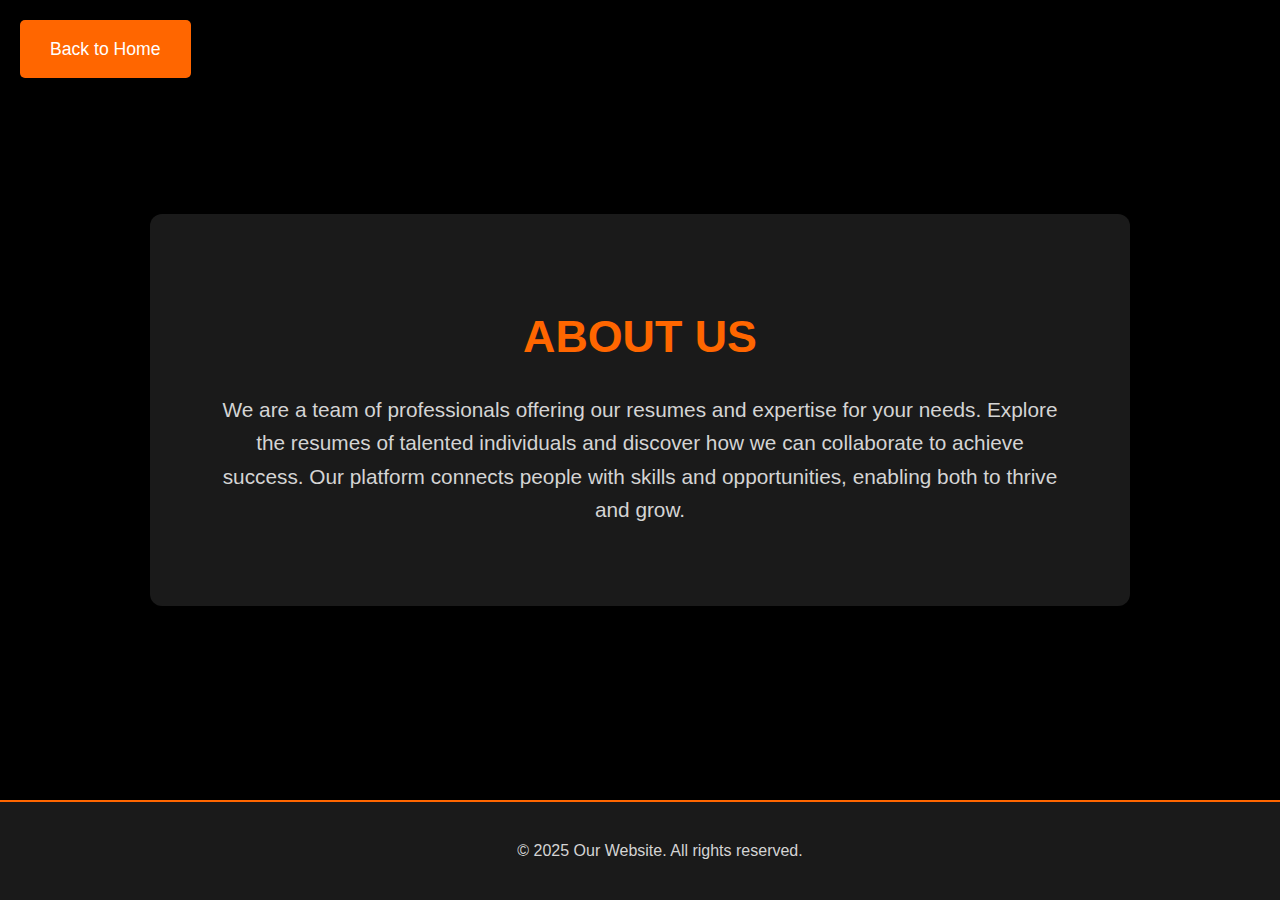
==== explore.html @ e75fd4db ""update"" ====
<!DOCTYPE html>
<html lang="en">
<head>
    <meta charset="UTF-8">
    <meta name="viewport" content="width=device-width, initial-scale=1.0">
    <title>About Us</title>
    <style>
        /* Basic reset for margins and paddings */
        body, html {
            margin: 0;
            padding: 0;
            font-family: 'Arial', sans-serif;
            background-color: #000;
            color: #fff;
            box-sizing: border-box;
            line-height: 1.6;
            height: 100%;
            display: flex;
            flex-direction: column;
        }

        /* Container for the page */
        .container {
            flex: 1;
            display: flex;
            flex-direction: column;
            justify-content: center;
            align-items: center;
            padding: 40px 20px;
        }

        /* Content Section */
        .content {
            background-color: #1a1a1a;
            padding: 50px 40px;
            text-align: center;
            max-width: 900px;
            width: 100%;
            border-radius: 12px;
            box-shadow: 0 10px 25px rgba(0, 0, 0, 0.2);
            margin-top: 20px;
            transition: transform 0.3s ease-in-out;
        }

        .content:hover {
            transform: scale(1.02);
        }

        .content h2 {
            font-size: 2.8em;
            color: #ff6600;
            margin-bottom: 20px;
            font-weight: 700;
            text-transform: uppercase;
        }

        .content p {
            font-size: 1.3em;
            color: #d4d4d4;
            max-width: 850px;
            margin: 0 auto 30px;
        }

        /* Back Button */
        .back-button {
            position: absolute;
            top: 20px;
            left: 20px;
            background-color: #ff6600;
            color: #fff;
            padding: 15px 30px;
            text-decoration: none;
            border-radius: 5px;
            font-size: 1.1em;
            box-shadow: 0 6px 15px rgba(0, 0, 0, 0.2);
            transition: all 0.3s ease-in-out;
        }

        .back-button:hover {
            background-color: #e65c00;
            box-shadow: 0 10px 20px rgba(0, 0, 0, 0.3);
            transform: translateY(-3px);
        }

        /* Footer Section */
        .footer {
            background-color: #1a1a1a;
            color: #fff;
            text-align: center;
            padding: 20px;
            width: 100%;
            border-top: 2px solid #ff6600;
            margin-top: auto;
        }

        .footer p {
            font-size: 1em;
            color: #d4d4d4;
        }

        /* Mobile Responsiveness */
        @media screen and (max-width: 768px) {
            .content {
                padding: 30px 20px;
            }

            .content h2 {
                font-size: 2.2em;
            }

            .content p {
                font-size: 1em;
            }

            .back-button {
                font-size: 1em;
                padding: 12px 24px;
            }
        }
    </style>
</head>
<body>
    <div class="container">
        <!-- Back Button -->
        <a href="navBar.html" class="back-button">Back to Home</a>

        <!-- Main Content Section -->
        <div class="content">
            <h2>About Us</h2>
            <p>We are a team of professionals offering our resumes and expertise for your needs. Explore the resumes of talented individuals and discover how we can collaborate to achieve success. Our platform connects people with skills and opportunities, enabling both to thrive and grow.</p>
        </div>
    </div>

    <!-- Footer -->
    <div class="footer">
        <p>&copy; 2025 Our Website. All rights reserved.</p>
    </div>
</body>
</html>
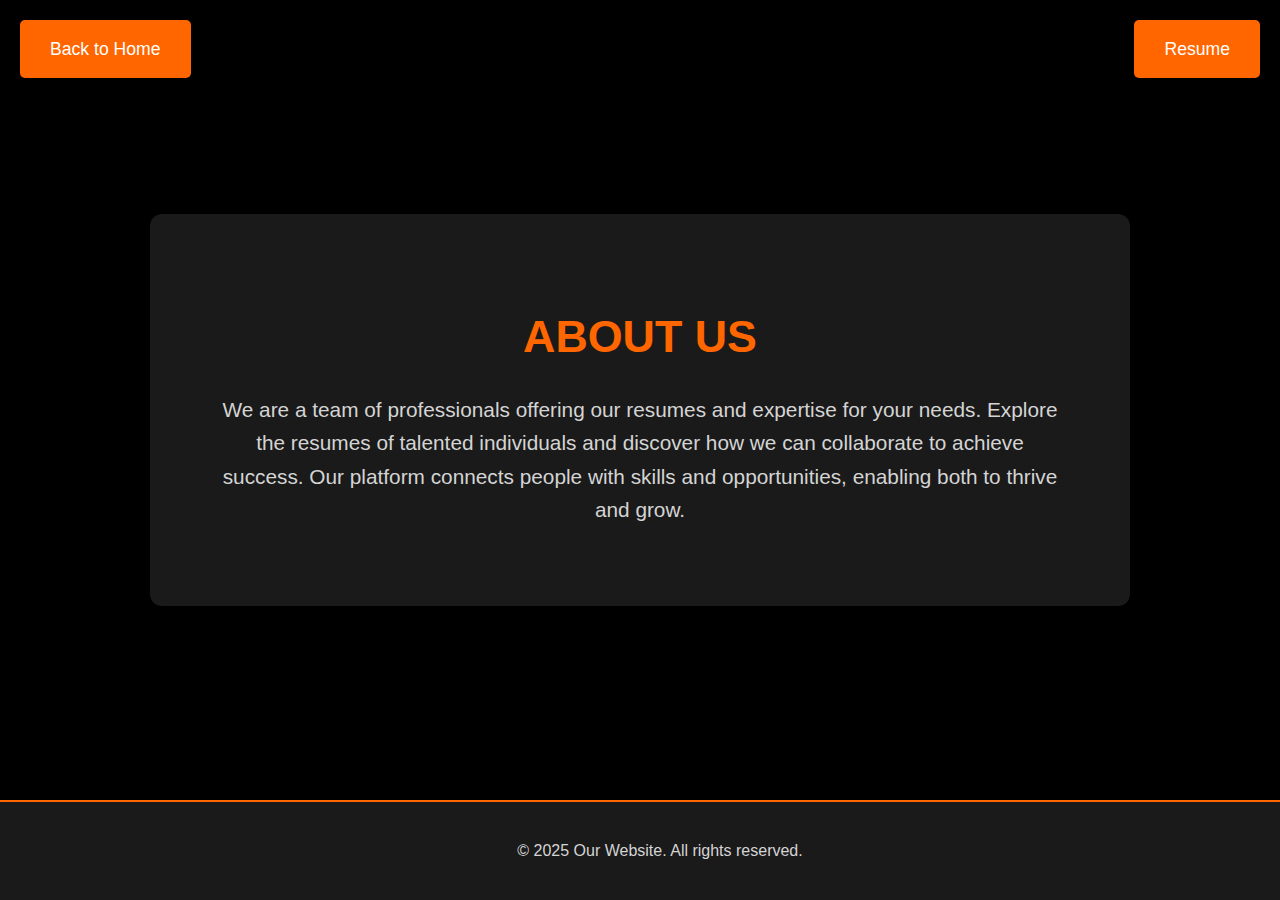
==== commit 18efd545: ""update"" ====
--- a/explore.html
+++ b/explore.html
@@ -82,6 +82,27 @@
             transform: translateY(-3px);
         }
 
+        /* Resume Button - Positioned at top right */
+        .resume-button {
+            position: absolute;
+            top: 20px;
+            right: 20px;
+            background-color: #ff6600;
+            color: white;
+            padding: 15px 30px;
+            text-decoration: none;
+            border-radius: 5px;
+            font-size: 1.1em;
+            box-shadow: 0 6px 15px rgba(0, 0, 0, 0.2);
+            transition: all 0.3s ease-in-out;
+        }
+
+        .resume-button:hover {
+            background-color: #e65c00;
+            box-shadow: 0 10px 20px rgba(0, 0, 0, 0.3);
+            transform: translateY(-3px);
+        }
+
         /* Footer Section */
         .footer {
             background-color: #1a1a1a;
@@ -116,11 +137,19 @@
                 font-size: 1em;
                 padding: 12px 24px;
             }
+
+            .resume-button {
+                font-size: 1em;
+                padding: 12px 24px;
+            }
         }
     </style>
 </head>
 <body>
     <div class="container">
+        <!-- Resume Button - Positioned at top right -->
+        <a href="navBarExtension.html" class="resume-button">Resume</a>
+
         <!-- Back Button -->
         <a href="navBar.html" class="back-button">Back to Home</a>
 
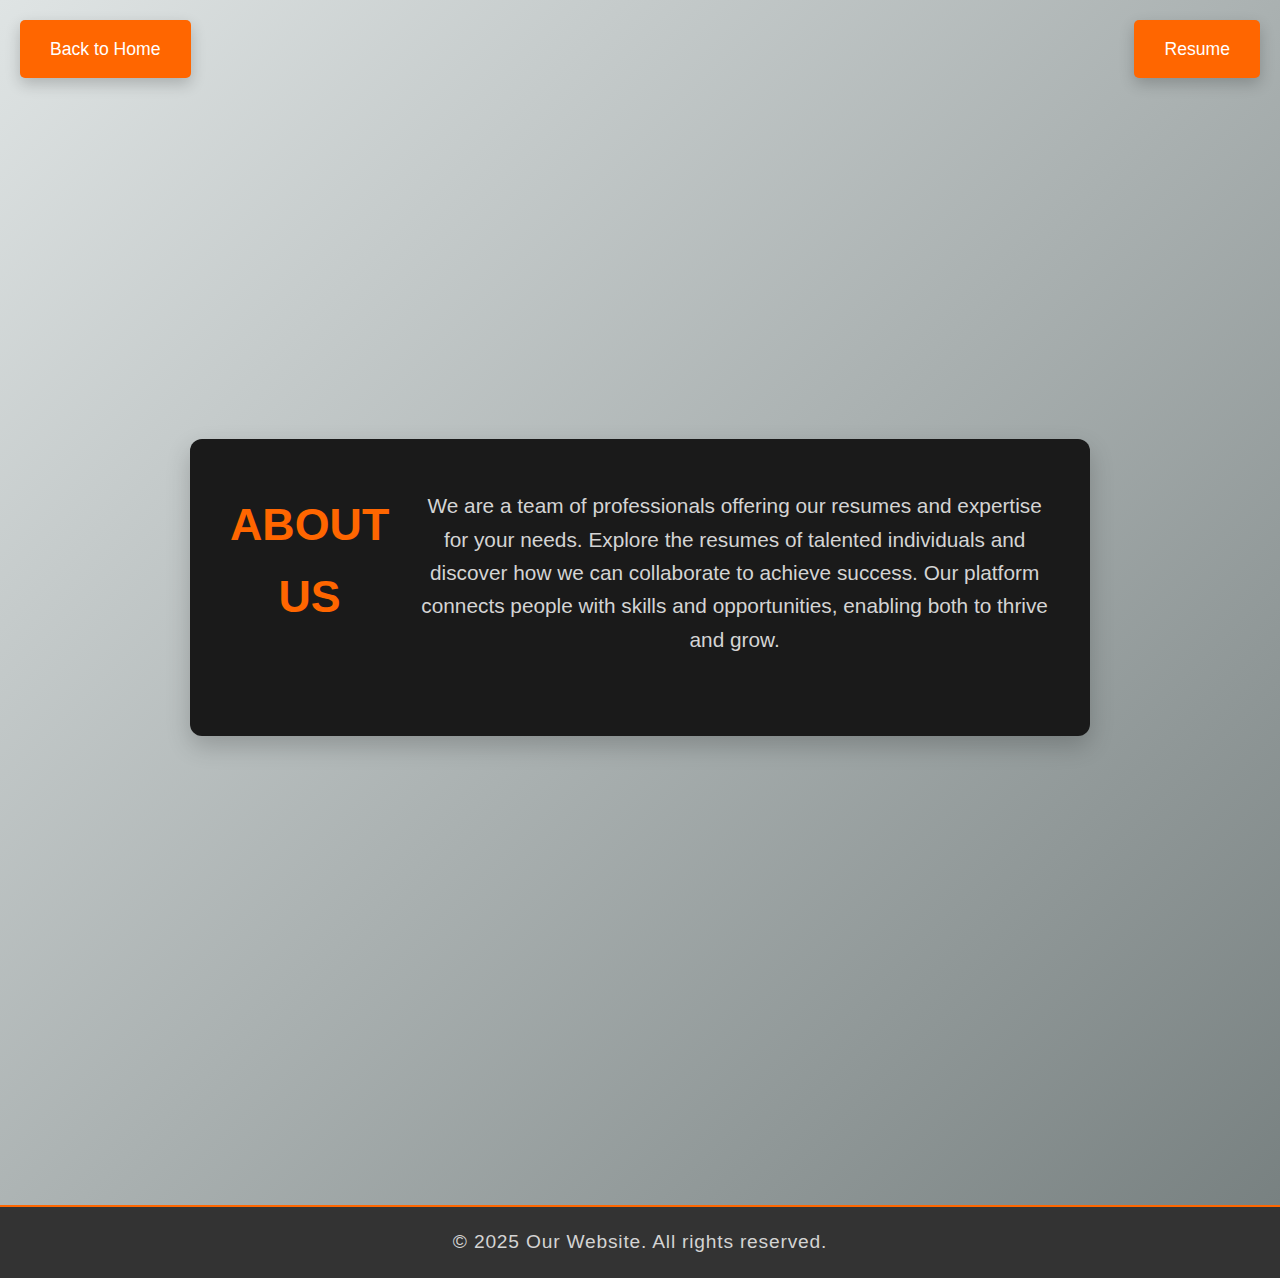
==== commit 4dfcaf0e: ""update"" ====
--- a/explore.html
+++ b/explore.html
@@ -4,156 +4,17 @@
     <meta charset="UTF-8">
     <meta name="viewport" content="width=device-width, initial-scale=1.0">
     <title>About Us</title>
-    <style>
-        /* Basic reset for margins and paddings */
-        body, html {
-            margin: 0;
-            padding: 0;
-            font-family: 'Arial', sans-serif;
-            background-color: #000;
-            color: #fff;
-            box-sizing: border-box;
-            line-height: 1.6;
-            height: 100%;
-            display: flex;
-            flex-direction: column;
-        }
-
-        /* Container for the page */
-        .container {
-            flex: 1;
-            display: flex;
-            flex-direction: column;
-            justify-content: center;
-            align-items: center;
-            padding: 40px 20px;
-        }
-
-        /* Content Section */
-        .content {
-            background-color: #1a1a1a;
-            padding: 50px 40px;
-            text-align: center;
-            max-width: 900px;
-            width: 100%;
-            border-radius: 12px;
-            box-shadow: 0 10px 25px rgba(0, 0, 0, 0.2);
-            margin-top: 20px;
-            transition: transform 0.3s ease-in-out;
-        }
-
-        .content:hover {
-            transform: scale(1.02);
-        }
-
-        .content h2 {
-            font-size: 2.8em;
-            color: #ff6600;
-            margin-bottom: 20px;
-            font-weight: 700;
-            text-transform: uppercase;
-        }
-
-        .content p {
-            font-size: 1.3em;
-            color: #d4d4d4;
-            max-width: 850px;
-            margin: 0 auto 30px;
-        }
-
-        /* Back Button */
-        .back-button {
-            position: absolute;
-            top: 20px;
-            left: 20px;
-            background-color: #ff6600;
-            color: #fff;
-            padding: 15px 30px;
-            text-decoration: none;
-            border-radius: 5px;
-            font-size: 1.1em;
-            box-shadow: 0 6px 15px rgba(0, 0, 0, 0.2);
-            transition: all 0.3s ease-in-out;
-        }
-
-        .back-button:hover {
-            background-color: #e65c00;
-            box-shadow: 0 10px 20px rgba(0, 0, 0, 0.3);
-            transform: translateY(-3px);
-        }
-
-        /* Resume Button - Positioned at top right */
-        .resume-button {
-            position: absolute;
-            top: 20px;
-            right: 20px;
-            background-color: #ff6600;
-            color: white;
-            padding: 15px 30px;
-            text-decoration: none;
-            border-radius: 5px;
-            font-size: 1.1em;
-            box-shadow: 0 6px 15px rgba(0, 0, 0, 0.2);
-            transition: all 0.3s ease-in-out;
-        }
-
-        .resume-button:hover {
-            background-color: #e65c00;
-            box-shadow: 0 10px 20px rgba(0, 0, 0, 0.3);
-            transform: translateY(-3px);
-        }
-
-        /* Footer Section */
-        .footer {
-            background-color: #1a1a1a;
-            color: #fff;
-            text-align: center;
-            padding: 20px;
-            width: 100%;
-            border-top: 2px solid #ff6600;
-            margin-top: auto;
-        }
-
-        .footer p {
-            font-size: 1em;
-            color: #d4d4d4;
-        }
-
-        /* Mobile Responsiveness */
-        @media screen and (max-width: 768px) {
-            .content {
-                padding: 30px 20px;
-            }
-
-            .content h2 {
-                font-size: 2.2em;
-            }
-
-            .content p {
-                font-size: 1em;
-            }
-
-            .back-button {
-                font-size: 1em;
-                padding: 12px 24px;
-            }
-
-            .resume-button {
-                font-size: 1em;
-                padding: 12px 24px;
-            }
-        }
-    </style>
+    <link rel="stylesheet" href="style.css">
 </head>
 <body>
     <div class="container">
-        <!-- Resume Button - Positioned at top right -->
+        
         <a href="navBarExtension.html" class="resume-button">Resume</a>
 
-        <!-- Back Button -->
-        <a href="navBar.html" class="back-button">Back to Home</a>
+     
+        <a href="index.html" class="back-button">Back to Home</a>
 
-        <!-- Main Content Section -->
+      
         <div class="content">
             <h2>About Us</h2>
             <p>We are a team of professionals offering our resumes and expertise for your needs. Explore the resumes of talented individuals and discover how we can collaborate to achieve success. Our platform connects people with skills and opportunities, enabling both to thrive and grow.</p>
--- a/style.css
+++ b/style.css
@@ -0,0 +1,458 @@
+* {
+  margin: 0;
+  padding: 0;
+  box-sizing: border-box;
+}
+
+body {
+  font-family: 'Roboto', sans-serif;
+  background: linear-gradient(135deg, #dfe4e4, #757e7e);
+  color: #004d40;
+  padding: 30px;
+  line-height: 1.6;
+  overflow-x: hidden;
+
+   min-height: 142vh;
+  margin: 0;
+}
+
+
+.resume-container {
+  width: 100%;
+  max-width: 900px; /* Set max width to prevent overflow on large screens */
+  margin: 0 auto;
+  padding: 20px;
+  background: #92cbef;
+  border-radius: 15px;
+  box-shadow: 0 10px 20px rgba(165, 40, 40, 0.1);
+}
+
+@keyframes fadeIn {
+  from {
+    opacity: 0;
+    transform: scale(0.95);
+  }
+  to {
+    opacity: 1;
+    transform: scale(1);
+  }
+}
+
+.header {
+  display: flex;
+  align-items: center;
+  justify-content: space-between;
+  margin-bottom: 40px;
+  position: relative;
+  border-bottom: 3px dashed #ff7043;
+  padding-bottom: 20px;
+}
+
+.name-title {
+  display: flex;
+  flex-direction: column;
+  align-items: flex-start;
+  justify-content: center;
+  order: -1; /* This ensures the name is on the left side */
+}
+
+.name-title h1 {
+  font-size: 3.2em;
+  color: #004d40;
+  text-shadow: 4px 4px 10px rgba(0, 0, 0, 0.15);
+  margin-left: 30px;
+}
+
+.name-title h2 {
+  font-size: 1.8em;
+  color: #ff7043;
+  letter-spacing: 2.5px;
+  text-transform: uppercase;
+  margin-top: 8px;
+  animation: slideIn 1.5s ease-out;
+  margin-left: 30px;
+}
+
+@keyframes slideIn {
+  from {
+    opacity: 0;
+    transform: translateX(-20px);
+  }
+  to {
+    opacity: 1;
+    transform: translateX(0);
+  }
+}
+
+.profile img {
+  width: 170px;
+  height: 170px;
+  border-radius: 50%;
+  border: 8px solid #ff7043;
+  margin-right: 50px;
+  box-shadow: 0 10px 25px rgba(0, 0, 0, 0.3);
+  transition: transform 0.3s ease, box-shadow 0.3s ease;
+}
+
+.profile img:hover {
+  transform: rotate(5deg) scale(1.1);
+  box-shadow: 0 15px 30px rgba(0, 0, 0, 0.4);
+}
+
+hr {
+  margin: 30px 0;
+  border: none;
+  border-top: 4px solid #004d40;
+  box-shadow: 0 4px 10px rgba(0, 0, 0, 0.3);
+}
+
+.content {
+  display: flex;
+  justify-content: space-between;
+  gap: 30px;
+}
+
+.left-column,
+.right-column {
+  padding: 30px;
+  background: linear-gradient(135deg, #ffffff, #f5f5f5);
+  border-radius: 18px;
+  width: 48%;
+  box-shadow: 0 10px 25px rgba(0, 0, 0, 0.2);
+  transition: transform 0.4s ease, box-shadow 0.4s ease;
+}
+
+.left-column:hover,
+.right-column:hover {
+  transform: translateY(-8px) scale(1.02);
+  box-shadow: 0 15px 30px rgba(0, 0, 0, 0.25);
+}
+
+.left-column h3,
+.right-column h3 {
+  font-size: 1.7em;
+  color: #ff7043;
+  margin-bottom: 25px;
+  text-transform: uppercase;
+  letter-spacing: 1.5px;
+  border-bottom: 5px solid #ff7043;
+  padding-bottom: 10px;
+  text-shadow: 3px 3px 8px rgba(0, 0, 0, 0.1);
+  position: relative;
+}
+
+.left-column h3::before,
+.right-column h3::before {
+  content: "";
+  position: absolute;
+  left: 0;
+  bottom: -5px;
+  width: 50px;
+  height: 3px;
+  background: #004d40;
+}
+
+ul {
+  list-style: none;
+  padding: 0;
+}
+
+ul li {
+  margin-bottom: 18px;
+  font-size: 1.3em;
+  color: #004d40;
+  letter-spacing: 0.8px;
+  position: relative;
+}
+
+ul li::before {
+  content: "✓";
+  color: #ff7043;
+  font-size: 1.5em;
+  position: absolute;
+  left: -35px;
+  top: 0;
+  animation: popIn 0.5s ease;
+}
+
+@keyframes popIn {
+  from {
+    opacity: 0;
+    transform: scale(0.5);
+  }
+  to {
+    opacity: 1;
+    transform: scale(1);
+  }
+}
+
+ul li a {
+  color: #004d40;
+  text-decoration: none;
+  font-weight: bold;
+  letter-spacing: 1.2px;
+  transition: color 0.3s ease, transform 0.3s ease;
+}
+
+ul li a:hover {
+  color: #ff7043;
+  transform: scale(1.1);
+}
+
+ul li:hover {
+  color: #ff7043;
+  transform: translateX(10px);
+  transition: all 0.4s ease-in-out;
+}
+
+h1,
+h2,
+h3 {
+  margin-bottom: 20px;
+}
+
+.footer {
+  margin-top: 30px;
+  text-align: center;
+  font-size: 1.2em;
+  color: #004d40;
+  letter-spacing: 0.8px;
+}
+
+.footer a {
+  color: #ff7043;
+  text-decoration: none;
+  font-weight: bold;
+  transition: color 0.3s ease;
+}
+
+.footer a:hover {
+  color: #004d40;
+  text-decoration: underline;
+}
+ /* Basic reset for margins and paddings */
+ body, html {
+  margin: 0;
+  padding: 0;
+  font-family: 'Arial', sans-serif;
+  background-color: #000;
+  color: #fff;
+  box-sizing: border-box;
+  line-height: 1.6;
+  height: 100%;
+  display: flex;
+  flex-direction: column;
+}
+
+/* Container for the page */
+.container {
+  flex: 1;
+  display: flex;
+  flex-direction: column;
+  justify-content: center;
+  align-items: center;
+  padding: 40px 20px;
+}
+
+/* Content Section */
+.content {
+  background-color: #1a1a1a;
+  padding: 50px 40px;
+  text-align: center;
+  max-width: 900px;
+  width: 100%;
+  border-radius: 12px;
+  box-shadow: 0 10px 25px rgba(0, 0, 0, 0.2);
+  margin-top: 20px;
+  transition: transform 0.3s ease-in-out;
+}
+
+.content:hover {
+  transform: scale(1.02);
+}
+
+.content h2 {
+  font-size: 2.8em;
+  color: #ff6600;
+  margin-bottom: 20px;
+  font-weight: 700;
+  text-transform: uppercase;
+}
+
+.content p {
+  font-size: 1.3em;
+  color: #d4d4d4;
+  max-width: 850px;
+  margin: 0 auto 30px;
+}
+
+/* Back Button */
+.back-button {
+  position: absolute;
+  top: 20px;
+  left: 20px;
+  background-color: #ff6600;
+  color: #fff;
+  padding: 15px 30px;
+  text-decoration: none;
+  border-radius: 5px;
+  font-size: 1.1em;
+  box-shadow: 0 6px 15px rgba(0, 0, 0, 0.2);
+  transition: all 0.3s ease-in-out;
+}
+
+.back-button:hover {
+  background-color: #e65c00;
+  box-shadow: 0 10px 20px rgba(0, 0, 0, 0.3);
+  transform: translateY(-3px);
+}
+
+/* Resume Button - Positioned at top right */
+.resume-button {
+  position: absolute;
+  top: 20px;
+  right: 20px;
+  background-color: #ff6600;
+  color: white;
+  padding: 15px 30px;
+  text-decoration: none;
+  border-radius: 5px;
+  font-size: 1.1em;
+  box-shadow: 0 6px 15px rgba(0, 0, 0, 0.2);
+  transition: all 0.3s ease-in-out;
+}
+
+.resume-button:hover {
+  background-color: #e65c00;
+  box-shadow: 0 10px 20px rgba(0, 0, 0, 0.3);
+  transform: translateY(-3px);
+}
+
+/* Footer Section */
+.footer {
+  background-color: #1a1a1a;
+  color: #fff;
+  text-align: center;
+  padding: 20px;
+  width: 100%;
+  border-top: 2px solid #ff6600;
+  margin-top: auto;
+}
+
+.footer p {
+  font-size: 1em;
+  color: #d4d4d4;
+}
+
+/* Mobile Responsiveness */
+@media screen and (max-width: 768px) {
+  .content {
+      padding: 30px 20px;
+  }
+
+  .content h2 {
+      font-size: 2.2em;
+  }
+
+  .content p {
+      font-size: 1em;
+  }
+
+  .back-button {
+      font-size: 1em;
+      padding: 12px 24px;
+  }
+
+  .resume-button {
+      font-size: 1em;
+      padding: 12px 24px;
+  }
+}
+/*style for navbar.html*/
+
+ /* Basic reset for margins and paddings */
+ body, html {
+  margin: 0;
+  padding: 0;
+  font-family: 'Arial', sans-serif;
+  background-color: #111;
+  box-sizing: border-box;
+}
+
+/* Hero section styles */
+.hero {
+  background: url('https://via.placeholder.com/1600x600') no-repeat center center/cover;
+  height: 100vh;
+  display: flex;
+  justify-content: center;
+  align-items: center;
+  color: white;
+  text-align: center;
+  padding: 0 20px;
+  background-size: cover;
+}
+
+.hero h1 {
+  font-size: 3.5em;
+  font-weight: 700;
+  margin-bottom: 20px;
+  line-height: 1.2;
+  text-shadow: 2px 2px 10px rgba(0, 0, 0, 0.7);
+}
+
+.hero p {
+  font-size: 1.4em;
+  margin-top: 20px;
+  line-height: 1.6;
+  max-width: 800px;
+  margin-left: auto;
+  margin-right: auto;
+}
+
+.cta-button {
+  background-color: #ff6600;
+  color: white;
+  padding: 15px 30px;
+  font-size: 1.3em;
+  border: none;
+  border-radius: 5px;
+  cursor: pointer;
+  text-decoration: none;
+  margin-top: 30px;
+  transition: background-color 0.3s ease, transform 0.3s ease;
+}
+
+.cta-button:hover {
+  background-color: #ff4500;
+  transform: scale(1.1);
+}
+
+/* Footer styles */
+.footer {
+  background-color: #333;
+  color: white;
+  text-align: center;
+  padding: 20px;
+  margin-top: 50px;
+}
+
+.footer p {
+  font-size: 1em;
+}
+
+/* Mobile responsiveness */
+@media screen and (max-width: 768px) {
+  .hero h1 {
+    font-size: 2.5em;
+  }
+
+  .hero p {
+    font-size: 1.1em;
+  }
+
+  .cta-button {
+    font-size: 1em;
+    padding: 12px 20px;
+  }
+}
+
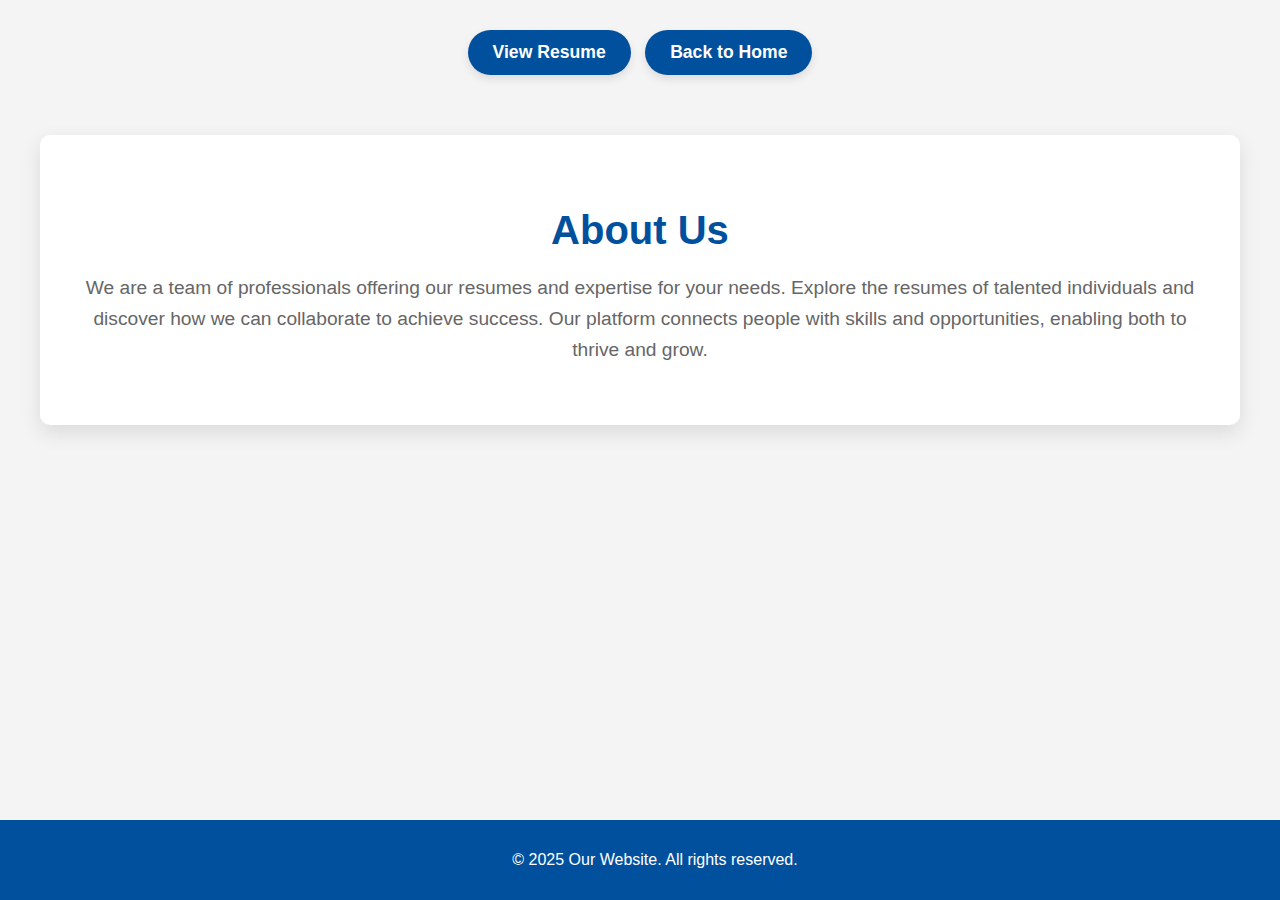
==== commit 9356ad81: "chNGE" ====
--- a/explore.html
+++ b/explore.html
@@ -4,24 +4,84 @@
     <meta charset="UTF-8">
     <meta name="viewport" content="width=device-width, initial-scale=1.0">
     <title>About Us</title>
-    <link rel="stylesheet" href="style.css">
+    <style>
+        body, html {
+            margin: 0;
+            padding: 0;
+            font-family: 'Arial', sans-serif;
+            background-color: #f4f4f4;
+            color: #333;
+        }
+
+        .container {
+            max-width: 1200px;
+            margin: 0 auto;
+            padding: 20px;
+            text-align: center;
+        }
+
+        .resume-button, .back-button {
+            display: inline-block;
+            padding: 12px 25px;
+            margin: 10px 5px;
+            color: white;
+            background-color: #00509e;
+            text-decoration: none;
+            border-radius: 25px;
+            font-size: 1.1em;
+            font-weight: 600;
+            transition: background-color 0.3s ease, transform 0.3s ease;
+            box-shadow: 0px 4px 8px rgba(0, 0, 0, 0.1);
+        }
+
+        .resume-button:hover, .back-button:hover {
+            background-color: #ff6600;
+            transform: scale(1.05);
+        }
+
+        .content {
+            margin-top: 50px;
+            padding: 40px;
+            background-color: white;
+            border-radius: 10px;
+            box-shadow: 0px 8px 20px rgba(0, 0, 0, 0.1);
+        }
+
+        .content h2 {
+            font-size: 2.5em;
+            color: #00509e;
+            margin-bottom: 20px;
+        }
+
+        .content p {
+            font-size: 1.2em;
+            line-height: 1.6;
+            color: #666;
+        }
+
+        .footer {
+            background-color: #00509e;
+            color: white;
+            text-align: center;
+            padding: 15px;
+            position: fixed;
+            width: 100%;
+            bottom: 0;
+        }
+
+    </style>
 </head>
 <body>
     <div class="container">
-        
-        <a href="navBarExtension.html" class="resume-button">Resume</a>
-
-     
+        <a href="navBarExtension.html" class="resume-button">View Resume</a>
         <a href="index.html" class="back-button">Back to Home</a>
 
-      
         <div class="content">
             <h2>About Us</h2>
             <p>We are a team of professionals offering our resumes and expertise for your needs. Explore the resumes of talented individuals and discover how we can collaborate to achieve success. Our platform connects people with skills and opportunities, enabling both to thrive and grow.</p>
         </div>
     </div>
 
-    <!-- Footer -->
     <div class="footer">
         <p>&copy; 2025 Our Website. All rights reserved.</p>
     </div>
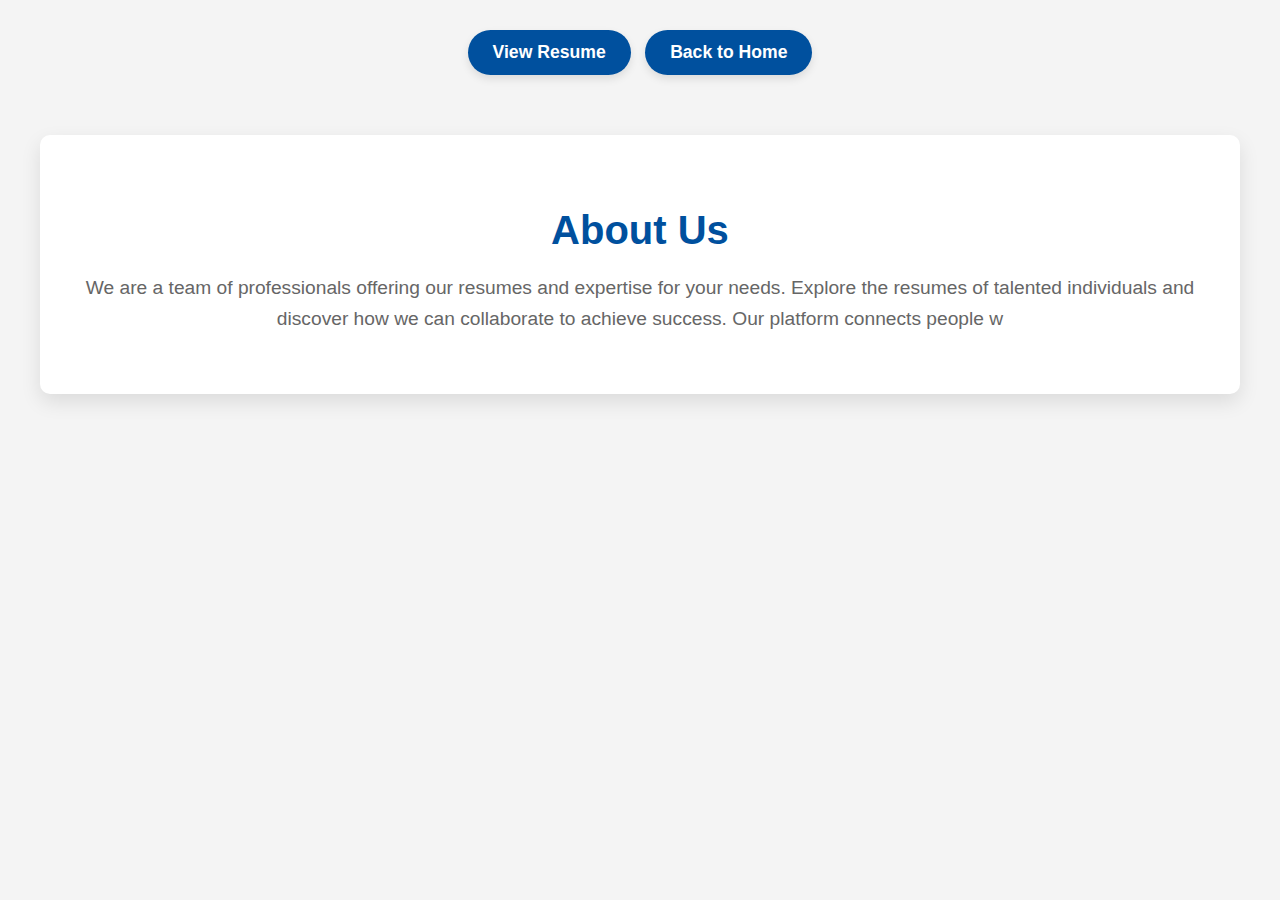
==== commit 21f3c37b: "adjust" ====
--- a/explore.html
+++ b/explore.html
@@ -9,7 +9,7 @@
             margin: 0;
             padding: 0;
             font-family: 'Arial', sans-serif;
-            background-color: #f4f4f4;
+            background-color: #f4f4f4; /* matching background color */
             color: #333;
         }
 
@@ -78,12 +78,4 @@
 
         <div class="content">
             <h2>About Us</h2>
-            <p>We are a team of professionals offering our resumes and expertise for your needs. Explore the resumes of talented individuals and discover how we can collaborate to achieve success. Our platform connects people with skills and opportunities, enabling both to thrive and grow.</p>
-        </div>
-    </div>
-
-    <div class="footer">
-        <p>&copy; 2025 Our Website. All rights reserved.</p>
-    </div>
-</body>
-</html>
+            <p>We are a team of professionals offering our resumes and expertise for your needs. Explore the resumes of talented individuals and discover how we can collaborate to achieve success. Our platform connects people w
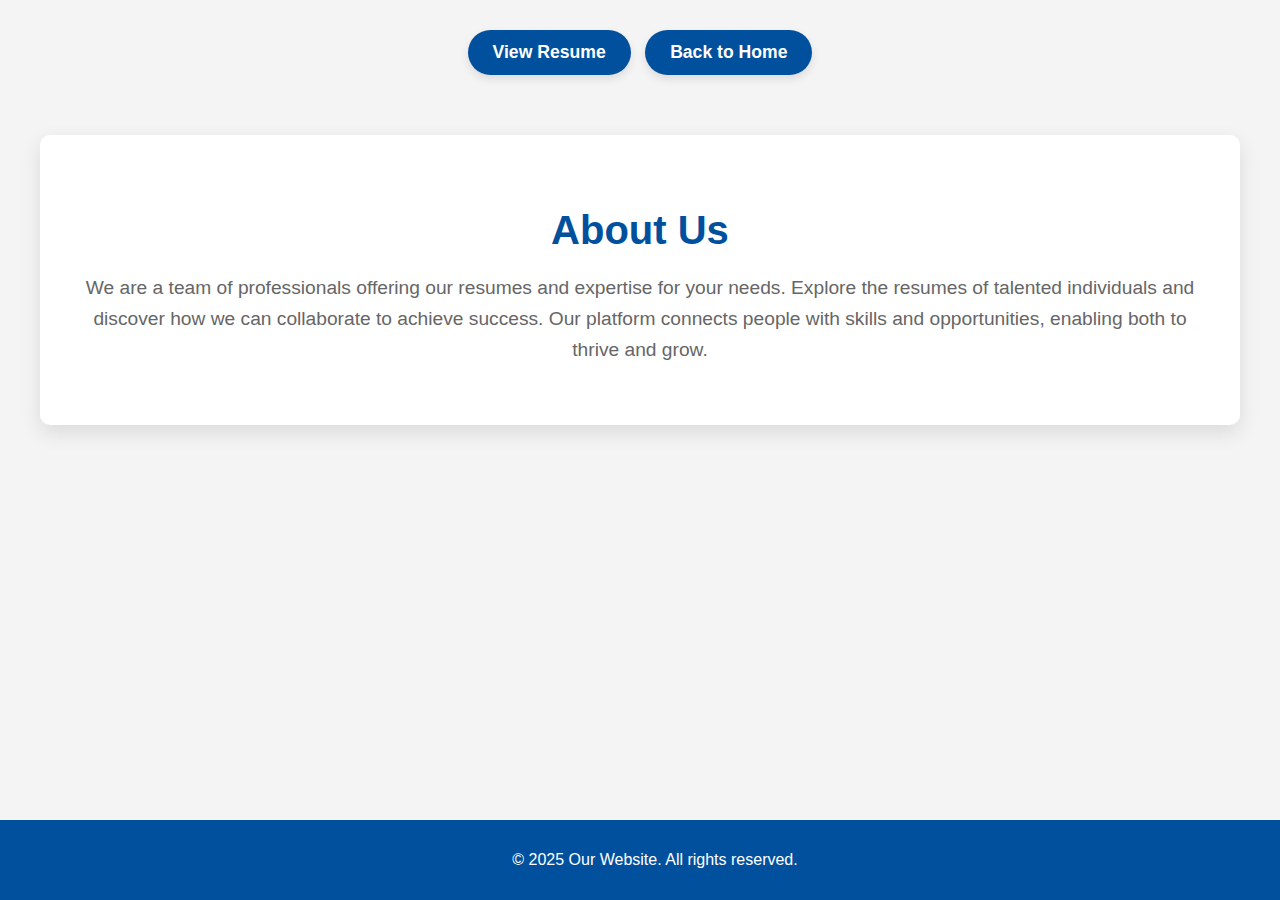
==== commit bcc3c4fd: "chnage mid" ====
--- a/explore.html
+++ b/explore.html
@@ -9,7 +9,7 @@
             margin: 0;
             padding: 0;
             font-family: 'Arial', sans-serif;
-            background-color: #f4f4f4; /* matching background color */
+            background-color: #f4f4f4;
             color: #333;
         }
 
@@ -78,4 +78,12 @@
 
         <div class="content">
             <h2>About Us</h2>
-            <p>We are a team of professionals offering our resumes and expertise for your needs. Explore the resumes of talented individuals and discover how we can collaborate to achieve success. Our platform connects people w
+            <p>We are a team of professionals offering our resumes and expertise for your needs. Explore the resumes of talented individuals and discover how we can collaborate to achieve success. Our platform connects people with skills and opportunities, enabling both to thrive and grow.</p>
+        </div>
+    </div>
+
+    <div class="footer">
+        <p>&copy; 2025 Our Website. All rights reserved.</p>
+    </div>
+</body>
+</html>
